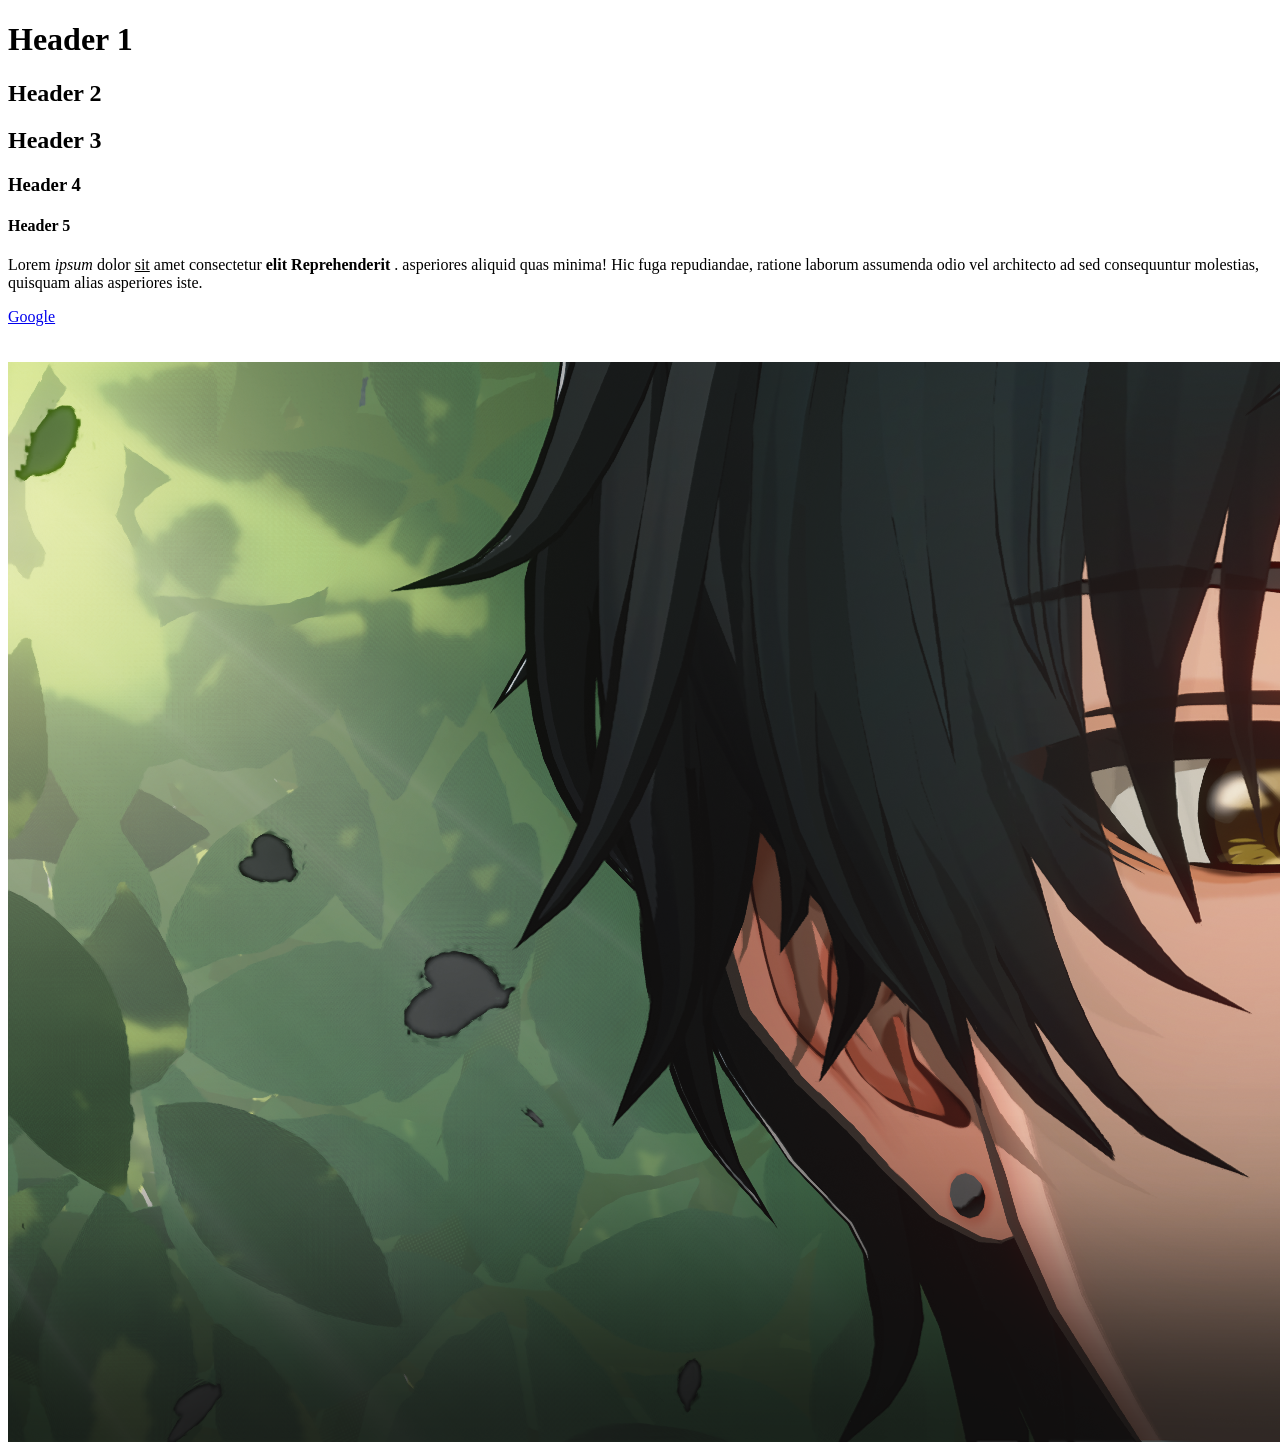
==== index.html @ 1fa0858e "first commit" ====
<!DOCTYPE html>
<html>
    <head>
        <meta charset="utf-8">
        <title>UGABUGA</title>
    </head>
    <body>
      <h1>Header 1</h1>
      <h2>Header 2</h2>
      <h2>Header 3</h2>
      <h3>Header 4</h3>
      <h4>Header 5</h4>
      <p>
        Lorem <em>ipsum</em> dolor <u>sit</u> amet consectetur <b>elit</b> <strong>Reprehenderit</strong> .  asperiores aliquid quas minima! Hic fuga repudiandae, ratione laborum assumenda odio vel architecto ad sed consequuntur molestias, quisquam alias asperiores iste.
      </p>
      <a href="http://Google.com" target="_blank">Google</a>
      <br>
      <br>
      <br>
      <img src="./images/Снимок экрана (514).png">
    </body>
</html>
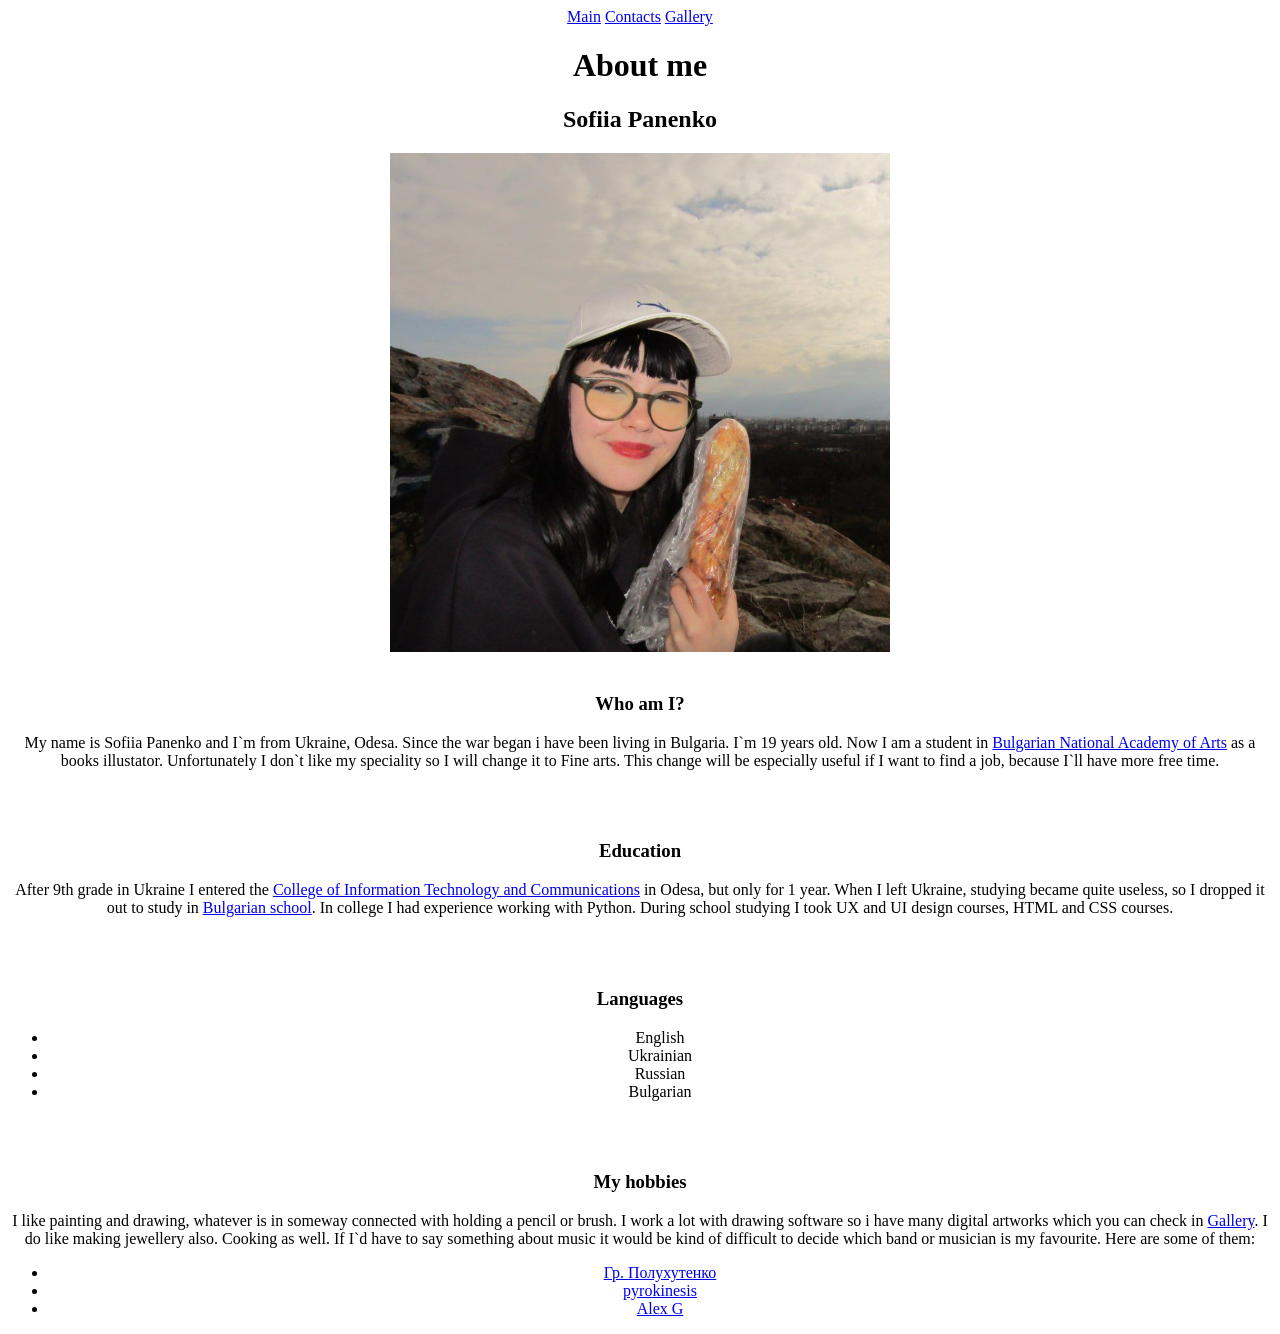
==== commit 1dcad891: "initial commit" ====
--- a/index.html
+++ b/index.html
@@ -2,21 +2,51 @@
 <html>
     <head>
         <meta charset="utf-8">
-        <title>UGABUGA</title>
+        <title>About me</title>
     </head>
-    <body>
-      <h1>Header 1</h1>
-      <h2>Header 2</h2>
-      <h2>Header 3</h2>
-      <h3>Header 4</h3>
-      <h4>Header 5</h4>
-      <p>
-        Lorem <em>ipsum</em> dolor <u>sit</u> amet consectetur <b>elit</b> <strong>Reprehenderit</strong> .  asperiores aliquid quas minima! Hic fuga repudiandae, ratione laborum assumenda odio vel architecto ad sed consequuntur molestias, quisquam alias asperiores iste.
-      </p>
-      <a href="http://Google.com" target="_blank">Google</a>
+    <body align="center">
+      <nav>
+        <a href="./index.html">Main</a>
+        <a href="./pages/contact.html">Contacts</a>
+        <a href="./pages/gallery.html">Gallery</a>
+      </nav>
+      <h1>About me</h1>
+      <h2>Sofiia Panenko</h2>
+      <img src="./photo/my_photo.jpg" width="500">
       <br>
       <br>
-      <br>
-      <img src="./images/Снимок экрана (514).png">
+      <h3>Who am I?</h3>
+      <p>My name is Sofiia Panenko and I`m from Ukraine, Odesa. Since the war began i have been living in Bulgaria. 
+        I`m 19 years old. Now I am a student in <a href="https://www.nha.bg/en">Bulgarian National Academy of Arts</a> as a books illustator. 
+        Unfortunately I don`t like my speciality so I will change it to Fine arts. 
+        This change will be especially useful if I want to find a job, because I`ll have more free time.</p>
+        <br>
+        <br>
+        <h3>Education</h3>
+        <p>After 9th grade in Ukraine I entered the <a href="https://college.suitt.edu.ua/">College of Information Technology and Communications</a> 
+          in Odesa, but only for 1 year. 
+          When I left Ukraine, studying became quite useless, so I dropped it out to study in <a href="http://www.skadri.org/">Bulgarian school</a>. 
+          In college I had experience working with Python. During school studying I took UX and UI design courses, HTML and CSS courses.</p>
+        <br>
+        <br>
+        <h3>Languages</h3>
+        <ul>
+          <li>English</li>
+          <li>Ukrainian</li>
+          <li>Russian</li>
+          <li>Bulgarian</li>
+        </ul>
+        <br>
+        <br>
+     <h3>My hobbies</h3>
+     <p>I like painting and drawing, whatever is in someway connected with holding a pencil or brush. 
+      I work a lot with drawing software so 
+      i have many digital artworks which you can check in <a href="./pages/contact.html">Gallery</a>. 
+      I do like making jewellery also. Cooking as well. If I`d have to say something about music it would be kind of difficult to decide which band or musician is my favourite. Here are some of them:</p>
+    <ul>
+      <li><a href="https://open.spotify.com/artist/47p8hytjhKvoy7ZSX20LKw?si=SPA0XBMASGKQZ4EKUB1R8Q">Гр. Полухутенко</a></li>
+      <li><a href="https://open.spotify.com/artist/5rXtHvb8jMNgmSX7Khd77x?si=59YHIfV1S5WjRb7UbrLihQ">pyrokinesis</a></li>
+      <li><a href="https://open.spotify.com/artist/6lcwlkAjBPSKnFBZjjZFJs?si=PggYEf1TR9CtCXIoCi3BZg">Alex G</a></li>
+    </ul>
     </body>
 </html>
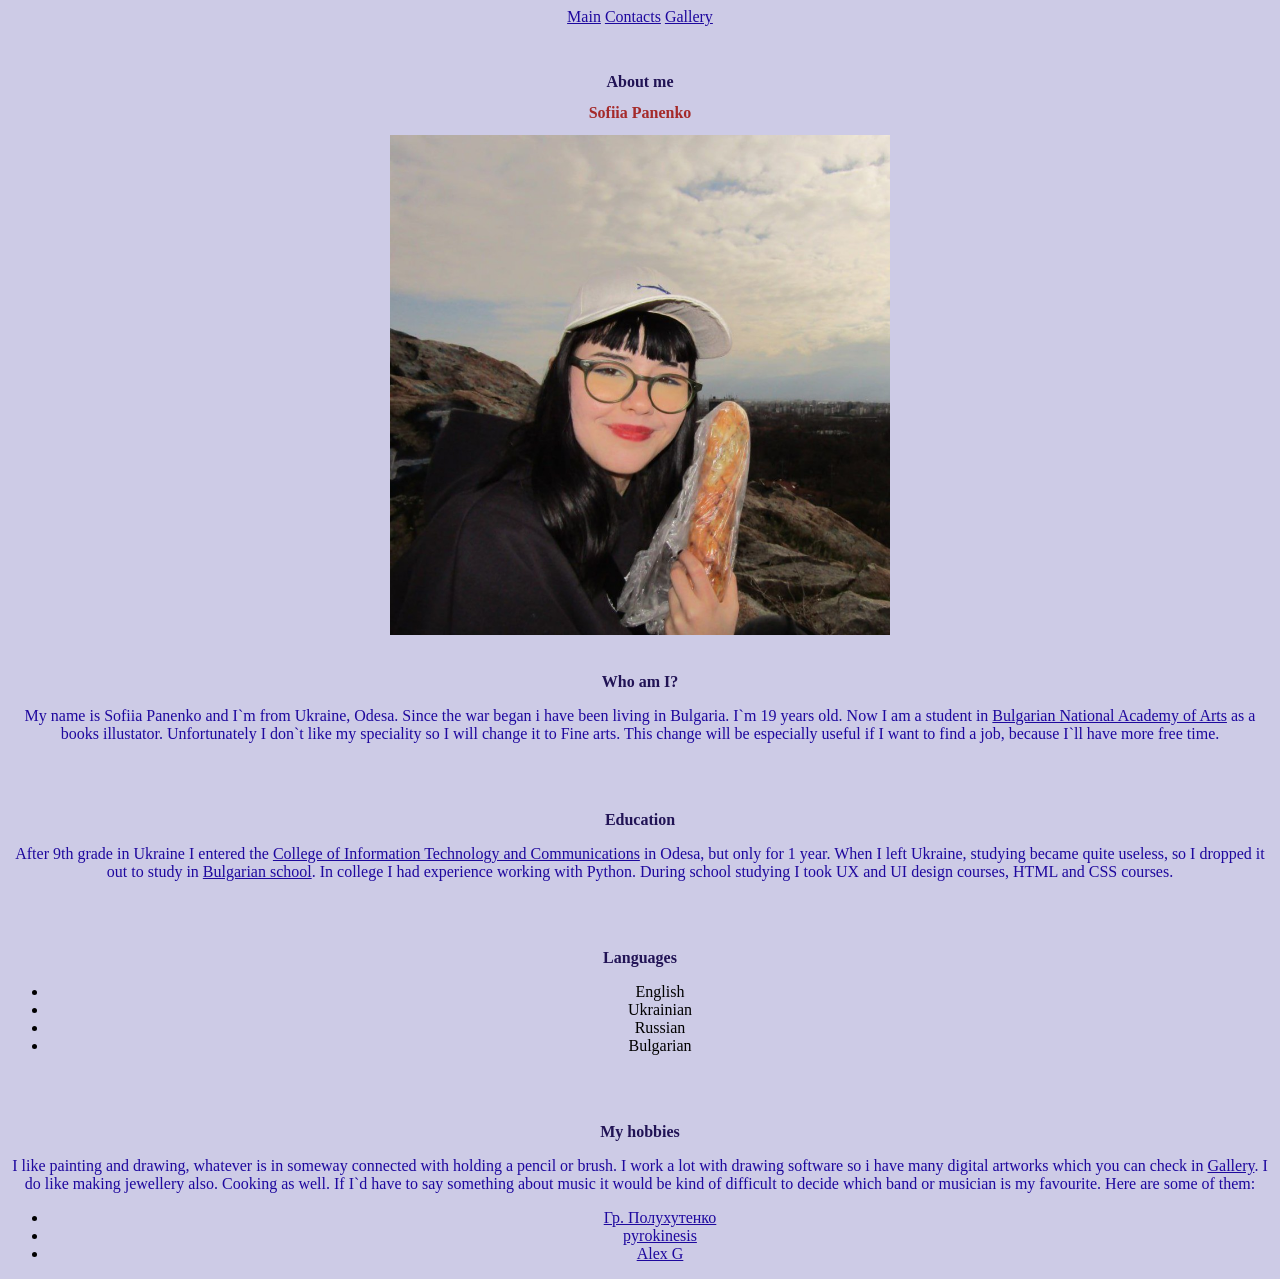
==== commit 27133bba: "style.css" ====
--- a/index.html
+++ b/index.html
@@ -3,6 +3,11 @@
     <head>
         <meta charset="utf-8">
         <title>About me</title>
+        <!-- <style type="text/CSS">
+          p{color: blue;}
+          body{background-color: rgb(205, 203, 230);}
+        </style> -->
+        <link rel="stylesheet" href="style.css" type="text/css">
     </head>
     <body align="center">
       <nav>
@@ -10,26 +15,28 @@
         <a href="./pages/contact.html">Contacts</a>
         <a href="./pages/gallery.html">Gallery</a>
       </nav>
-      <h1>About me</h1>
-      <h2>Sofiia Panenko</h2>
+      <br>
+      <br>
+      <h1 class="header">About me</h1>
+      <h2 class="header" id="header3">Sofiia Panenko</h2>
       <img src="./photo/my_photo.jpg" width="500">
       <br>
       <br>
-      <h3>Who am I?</h3>
+      <h3 class="header">Who am I?</h3>
       <p>My name is Sofiia Panenko and I`m from Ukraine, Odesa. Since the war began i have been living in Bulgaria. 
         I`m 19 years old. Now I am a student in <a href="https://www.nha.bg/en">Bulgarian National Academy of Arts</a> as a books illustator. 
         Unfortunately I don`t like my speciality so I will change it to Fine arts. 
         This change will be especially useful if I want to find a job, because I`ll have more free time.</p>
         <br>
         <br>
-        <h3>Education</h3>
+        <h3 class="header">Education</h3>
         <p>After 9th grade in Ukraine I entered the <a href="https://college.suitt.edu.ua/">College of Information Technology and Communications</a> 
           in Odesa, but only for 1 year. 
           When I left Ukraine, studying became quite useless, so I dropped it out to study in <a href="http://www.skadri.org/">Bulgarian school</a>. 
           In college I had experience working with Python. During school studying I took UX and UI design courses, HTML and CSS courses.</p>
         <br>
         <br>
-        <h3>Languages</h3>
+        <h3 class="header">Languages</h3>
         <ul>
           <li>English</li>
           <li>Ukrainian</li>
@@ -38,7 +45,7 @@
         </ul>
         <br>
         <br>
-     <h3>My hobbies</h3>
+     <h3 class="header">My hobbies</h3>
      <p>I like painting and drawing, whatever is in someway connected with holding a pencil or brush. 
       I work a lot with drawing software so 
       i have many digital artworks which you can check in <a href="./pages/contact.html">Gallery</a>. 
--- a/style.css
+++ b/style.css
@@ -0,0 +1,6 @@
+p{color: rgb(30, 8, 158);}
+a{color: rgb(30, 8, 158);}
+body{background-color: rgb(205, 203, 230)}
+.header{color: rgb(33, 19, 85);}
+#header3{color: brown;}
+*{font-size:medium;}
